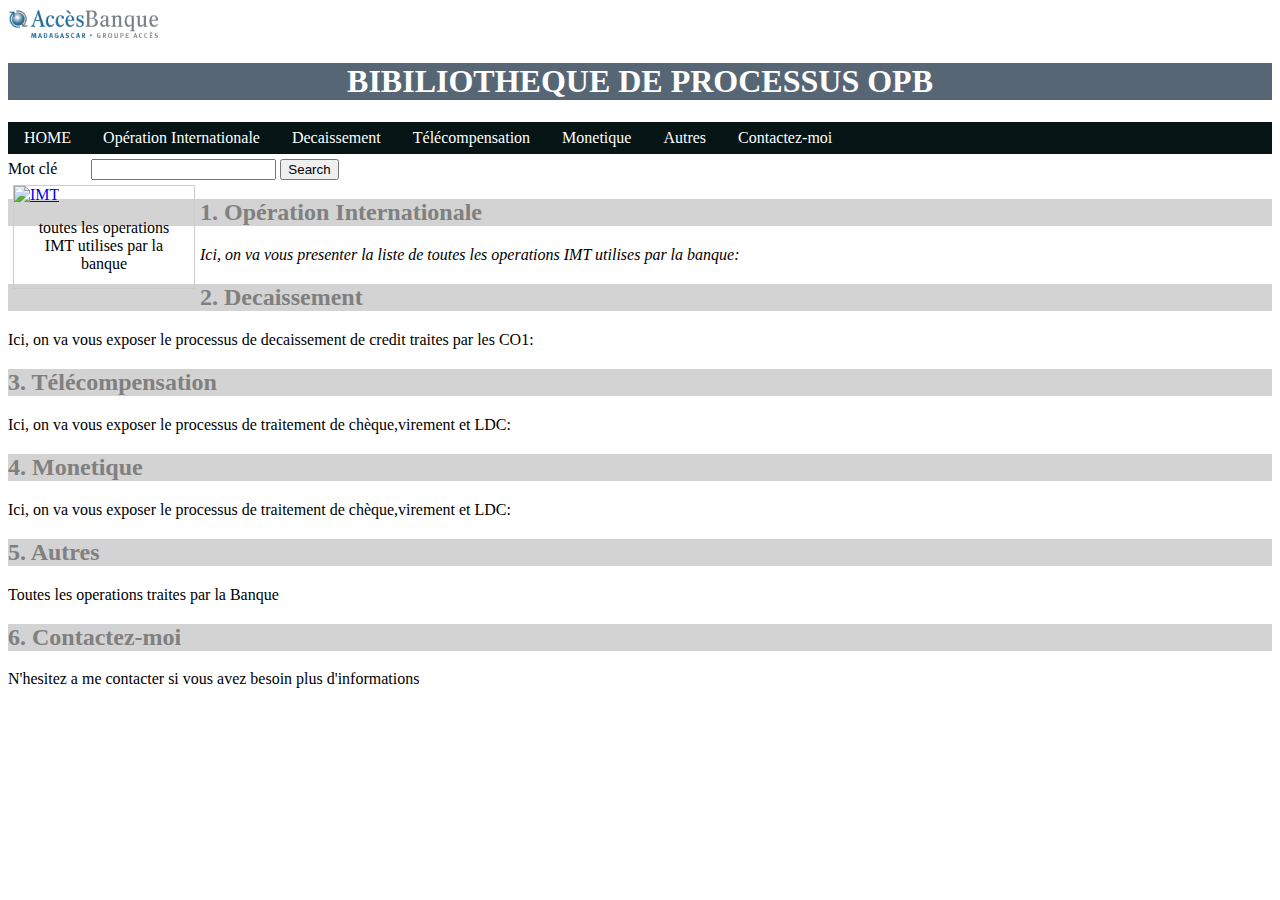
==== index.html @ 370f9360 "save" ====
<!DOCTYPE html>
<html>
<head>
	<title>Seance 01</title>
	<meta charset="utf-8">
	<link rel="stylesheet" type="text/css" href="css/style.css">
</head>

<body>

<img src="img/ABM BLUE LOGO.png">
<h1 style="text-align: center;">BIBILIOTHEQUE DE PROCESSUS OPB</h1>


<!--Navbar-->
	<div>
		<ul>
		<li><a class="active" href="index.html">HOME</a></li>
		<li><a href="page1.html">Opération Internationale</a></li>
		<li><a href="page2.html">Decaissement</a></li>
		<li><a href="page3.html">Télécompensation</a></li>
		<li><a href="page4.html">Monetique</a></li>
		<li><a href="page5.html">Autres</a></li>
		<li><a href="page6.html">Contactez-moi</a></li>
	</ul>
</div>


<div>

	<label>Mot clé</label>
	<input type="" name="">
	<button>Search</button>
</div>

<div class="gallery">
	  <a target="_blank" href="SAFIRA bleu.jpg">
	    <img src="img/SAFIRA bleu.jpg" alt="IMT" width="600" height="400">
	  </a>
	  <div class="desc">toutes les operations IMT utilises par la banque</div>
	</div>

<div>
	<h2 class="titre1">1. Opération Internationale</h2>
	<p><i>Ici, on va vous presenter la liste de toutes les operations IMT utilises par la banque:</i> </p>

</div>

<div>
	<h2 class="titre1">2. Decaissement</h2>
		<p>Ici, on va vous exposer le processus de decaissement de credit traites par les CO1: </p>
</div>

<div>
	<h2 class="titre1">3. Télécompensation</h2>
		<p>Ici, on va vous exposer le processus de traitement de chèque,virement et LDC: </p>
</div>

<div>
	<h2 class="titre1">4. Monetique</h2>
		<p>Ici, on va vous exposer le processus de traitement de chèque,virement et LDC: </p>
</div>


<div>
	<h2 class="titre1">5. Autres</h2>
	<p>Toutes les operations traites par la Banque </p>
</div>

<div>
	<h2 class="titre1">6. Contactez-moi</h2>
	<p>N'hesitez a me contacter si vous avez besoin plus d'informations </p>
</div>

</body>
</html>
---- css/style.css ----
h1 {
	background-color: #576675;
	color: white;
	font-family: Consolas
}
.titre1 {
	background-color: lightgray;
	color: gray;
	font-family: Arial Narrow
}

		ul {
		  list-style-type: none;
		  margin: 0;
		  padding: 0;
		  overflow: hidden;
		  background-color:  #051414;
		}

		li {
		  float: left;
		}

		li a {
		  display: block;
		  color: white;
		  text-align: center;
		  padding: 7px 16px;	
		  text-decoration: none;
		}

		li a:hover {
		  background-color: #47d1d1;
		}
		img{
			width: 150px
		}
		textarea {
			height: 500px
			width: 300px;
			margin-top: 5px;
		}
		input{
			margin-left: 30px;
			margin-top: 5px;
		}	
div.gallery {
  margin: 5px;
  border: 1px solid #ccc;
  float: left;
  width: 180px;
}

div.gallery:hover {
  border: 1px solid #778;
}

div.gallery img {
  width: 100%;
  height: auto;
}
div.desc {
  padding: 15px;
  text-align: center;
}
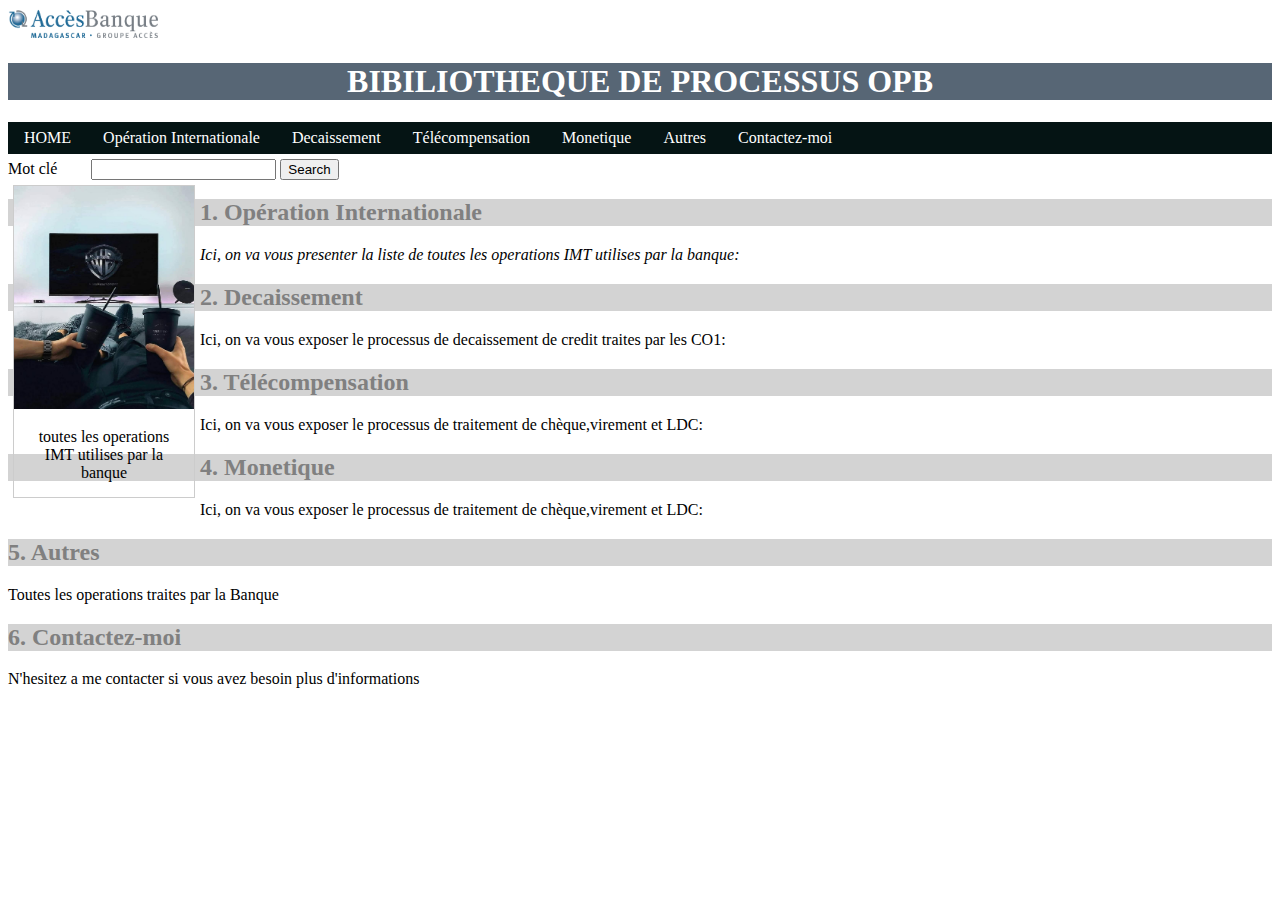
==== commit ef7a1cde: "modification image" ====
--- a/index.html
+++ b/index.html
@@ -34,8 +34,8 @@
 </div>
 
 <div class="gallery">
-	  <a target="_blank" href="SAFIRA bleu.jpg">
-	    <img src="img/SAFIRA bleu.jpg" alt="IMT" width="600" height="400">
+	  <a target="_blank" href="IMT.jpg">
+	    <img src="img/IMT.jpg" alt="IMT" width="600" height="400">
 	  </a>
 	  <div class="desc">toutes les operations IMT utilises par la banque</div>
 	</div>
